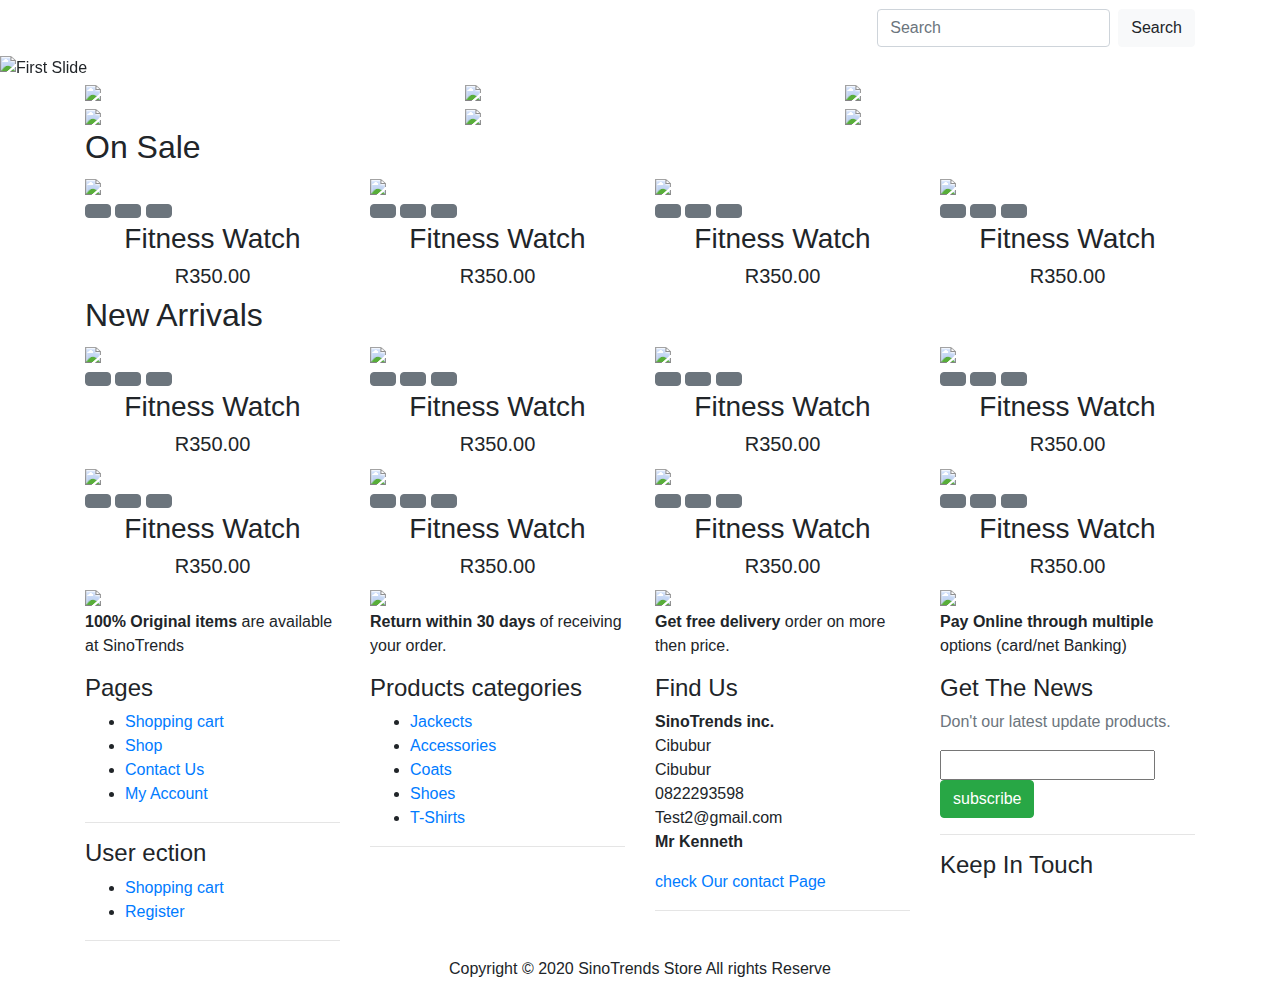
==== index.html @ 11ca4c6e "Update index.html" ====
<!DOCTYPE html>
<html lang="en">
  <head>
    <!-- Required meta tags -->
    <meta charset="utf-8" />
    <meta
      name="viewport"
      content="width=device-width, initial-scale=1, shrink-to-fit=no"
    />

    <!-- Bootstrap CSS 
    <link rel="stylesheet" href="/styles/bootstrap-337.min.css" />-->
    <script src="./js/bootstrap-337.min.js"></script>
    <script src="./js/jquery-331.min.js"></script>
    <link
      rel="stylesheet"
      href="https://stackpath.bootstrapcdn.com/bootstrap/4.5.2/css/bootstrap.min.css"
      integrity="sha384-JcKb8q3iqJ61gNV9KGb8thSsNjpSL0n8PARn9HuZOnIxN0hoP+VmmDGMN5t9UJ0Z"
      crossorigin="anonymous"
    />
    <link rel="stylesheet" href="main.css" />
    <link rel="stylesheet" href="fontawesome/css/all.css" />
    <link
      href="https://fonts.googleapis.com/css2?family=Poppins:wght@600&display=swap"
      rel="stylesheet"
    />
    <title>SinoTreds</title>
  </head>

  <body>
    <!-----Nav Bar Start---->
    <nav class="navbar navbar-expand-sm navbar-dark bg-black">
      <div class="container">
        <!--search-box End-->
        <!--Loading the logo-->
        <a href="#" class="navbar-brand">Watch Time</a>
        <button
          class="navbar-toggler"
          data-toggle="collapse"
          data-target="#navbarCollapse"
        >
          <span class="navbar-toggler-icon"></span>
        </button>

        <div class="collapse navbar-collapse" id="navbarCollapse">
          <ul class="navbar-nav mx-auto">
            <li class="nav-item active">
              <a href="#" class="nav-link">Home</a>
            </li>

            <li class="nav-item">
              <a href="#" class="nav-link">Services</a>
            </li>
            <li class="nav-item">
              <a href="#" class="nav-link">Products</a>
            </li>
            <li class="nav-item">
              <a href="#" class="nav-link">About</a>
            </li>
            <li class="nav-item">
              <a href="#" class="nav-link">Contanct</a>
            </li>
            <li class="nav-item">
              <a href="#" class="nav-link"
                ><i class="fas fa-shopping-cart fa-2x"></i>
              </a>
            </li>
          </ul>

          <!----------Start of Search Input-------->
          <form class="form-inline">
            <input
              class="form-control mr-sm-2 justify-content-end"
              type="search"
              placeholder="Search"
              aria-label="search"
            />
            <button class="btn btn-light my-sm-o" type="submit">Search</button>
          </form>
          <!----------Start of Search Input-------->
        </div>
      </div>
      <!-----Nav Bar Ends  ---->
    </nav>

    <!-----Slider start  ---->
    <div id="MagicCarousel" class="carousel slide" data-ride="carousel">
      <ol class="carousel-indicators">
        <li data-target="#MagicCarousel" data-slide-to="0" class="active"></li>
        <li data-target="#MagicCarousel" data-slide-to="1"></li>
        <li data-target="#MagicCarousel" data-slide-to="2"></li>
        <li data-target="#MagicCarousel" data-slide-to="3"></li>
        <li data-target="#MagicCarousel" data-slide-to="4"></li>
        <li data-target="#MagicCarousel" data-slide-to="5"></li>
      </ol>
      <div class="carousel-inner" role="listbox">
        <!-------Fisrt Item-------->
        <div class="carousel-item active">
          <img
            class="d-block w-100"
            src="./images/img-1.jpeg"
            alt="First Slide"
          />
          <div class="carousel-caption">
            <h3>Cinderella</h3>
            <p>(First slide)</p>
          </div>
        </div>
        <!--------Second Item-------->
        <div class="carousel-item">
          <img
            class="d-block w-100"
            src="./images/img-2.jpeg"
            alt="First Slide"
          />
          <div class="carousel-caption">
            <h3>Cinderella</h3>
            <p>(First slide)</p>
          </div>
        </div>
        <!-----Thrid slider------->
        <div class="carousel-item">
          <img
            class="d-block w-100"
            src="./images/img-3.jpeg"
            alt="First Slide"
          />
          <div class="carousel-caption">
            <h3>Cinderella</h3>
            <p>(First slide)</p>
          </div>
        </div>
        <!--------Fourth Silde-------->
        <div class="carousel-item">
          <img
            class="d-block w-100"
            src="./images/img-4.jpeg"
            alt="First Slide"
          />
          <div class="carousel-caption">
            <h3>Cinderella</h3>
            <p>(First slide)</p>
          </div>
        </div>
        
        <!--------Five Silde-------->
        <div class="carousel-item">
          <img
            class="d-block w-100"
            src="./images/isaac.jpg"
            alt="First Slide"
          />
          <div class="carousel-caption">
            <h3>Cinderella</h3>
            <p>(First slide)</p>
          </div>
        </div>
        
        <!--------Six de-------->
        <div class="carousel-item">
          <img
            class="d-block w-100"
            src="./images/buti.jpg"
            alt="First Slide"
          />
          <div class="carousel-caption">
            <h3>Cinderella</h3>
            <p>(First slide)</p>
          </div>
        </div>

        <!----------Previous Button-------->
        <a
          class="carousel-control-prev"
          href="#MagicCarousel"
          role="button"
          data-slide="prev"
        >
          <span class="carousel-control-prev-icon"></span>
          <span class="sr-only">Previous</span>
        </a>
        <!----------Next Button-------->
        <a
          class="carousel-control-next"
          href="#MagicCarousel"
          role="button"
          data-slide="next"
        >
          <span class="carousel-control-next-icon"></span>
          <span class="sr-only">Next</span>
        </a>
        <!------End of Slider button----->
      </div>
    </div>
    <!-----Slider end  ---->


        <!--------------------------Feature Categorie------>
        <section class="featured-categories">
          <div class="container">
            <div class="row">
              <div class="col-md-4">
                <img src="./images/categories1.jpg" />
              </div>
              <div class="col-md-4">
                <img src="./images/categories2.jpeg" />
              </div>
              <div class="col-md-4">
                <img src="./images/categories3.jpeg" />
              </div>
              <div class="col-md-4">
                <img src="./images/categories3.jpeg" />
              </div>
              <div class="col-md-4">
                <img src="./images/categories3.jpeg" />
              </div>
              <div class="col-md-4">
                <img src="./images/categories3.jpeg" />
              </div>
            </div>
          </div>
        </section>

        <!-------------On Sales Products Starts------------->
        <section class="on-sale">
          <div class="container">
            <div class="title-box">
              <h2>On Sale</h2>
              <!-----Products On Sales Starts------->
            </div>
            <div class="row">
              <!------- 1.second picture------->
              <div class="col-md-3">
                <div class="product-top">
                  <img src="./images/product1.jpg" />
                  <!-----Emoji Starts------->
                  <div class="overlay-right">
                    <button type="button" class="btn btn-secondary" title="Quick Shop">
                      <i class="fa fa-eye"></i>
                    </button>
                    <button type="button" class="btn btn-secondary" title="Add to Wishlist">
                      <i class="fa fa-heart"></i>
                    </button>
                    <button type="button" class="btn btn-secondary" title="Add to Cart">
                      <i class="fa fa-shopping-cart"></i>
                    </button>
                  </div>
                </div>
                <div class="product-bottom text-center">
                  <i class="fa fa-star"></i>
                  <i class="fa fa-star"></i>
                  <i class="fa fa-star"></i>
                  <i class="fa fa-star"></i>
                  <i class="fa fa-star-half"></i>
                  <h3>Fitness Watch</h3>
                  <h5>R350.00</h5>
                </div>
              </div>
              <!------- 2.second picture------->
              <div class="col-md-3">
                <div class="product-top">
                  <img src="./images/product2.jpg" />
                  <!-----Emoji Starts------->
                  <div class="overlay-right">
                    <button type="button" class="btn btn-secondary" title="Quick Shop">
                      <i class="fa fa-eye"></i>
                    </button>
                    <button type="button" class="btn btn-secondary" title="Add to Wishlist">
                      <i class="fa fa-heart"></i>
                    </button>
                    <button type="button" class="btn btn-secondary" title="Add to Cart">
                      <i class="fa fa-shopping-cart"></i>
                    </button>
                  </div>
                </div>
                <div class="product-bottom text-center">
                  <i class="fa fa-star"></i>
                  <i class="fa fa-star"></i>
                  <i class="fa fa-star"></i>
                  <i class="fa fa-star"></i>
                  <i class="fa fa-star-half"></i>
                  <h3>Fitness Watch</h3>
                  <h5>R350.00</h5>
                </div>
              </div>
              <!------- 3.second picture------->
              <div class="col-md-3">
                <div class="product-top">
                  <img src="./images/product3.jpg" />
                  <!-----Emoji Starts------->
                  <div class="overlay-right">
                    <button type="button" class="btn btn-secondary" title="Quick Shop">
                      <i class="fa fa-eye"></i>
                    </button>
                    <button type="button" class="btn btn-secondary" title="Add to Wishlist">
                      <i class="fa fa-heart"></i>
                    </button>
                    <button type="button" class="btn btn-secondary" title="Add to Cart">
                      <i class="fa fa-shopping-cart"></i>
                    </button>
                  </div>
                </div>
                <div class="product-bottom text-center">
                  <i class="fa fa-star"></i>
                  <i class="fa fa-star"></i>
                  <i class="fa fa-star"></i>
                  <i class="fa fa-star"></i>
                  <i class="fa fa-star-half"></i>
                  <h3>Fitness Watch</h3>
                  <h5>R350.00</h5>
                </div>
              </div>
              <!------- 4.second picture------->
              <div class="col-md-3">
                <div class="product-top">
                  <img src="./images/product3.jpg" />
                  <!-----Emoji Starts------->
                  <div class="overlay-right">
                    <button type="button" class="btn btn-secondary" title="Quick Shop">
                      <i class="fa fa-eye"></i>
                    </button>
                    <button type="button" class="btn btn-secondary" title="Add to Wishlist">
                      <i class="fa fa-heart"></i>
                    </button>
                    <button type="button" class="btn btn-secondary" title="Add to Cart">
                      <i class="fa fa-shopping-cart"></i>
                    </button>
                  </div>
                </div>
                <div class="product-bottom text-center">
                  <i class="fa fa-star"></i>
                  <i class="fa fa-star"></i>
                  <i class="fa fa-star"></i>
                  <i class="fa fa-star"></i>
                  <i class="fa fa-star-half"></i>
                  <h3>Fitness Watch</h3>
                  <h5>R350.00</h5>
                </div>
              </div>
            </div>
            <!-----Products On Sales Ends------->
          </div>
          <!-----Products On Sales Ends------->
    </section>

    <!----New Products Starts------->
    <section class="new-products">
      <div class="container">
        <div class="title-box">
          <h2>New Arrivals</h2>
          <!-----Products On Sales Starts------->
        </div>
        <div class="row">
          <!------- 1.second picture------->
          <div class="col-md-3">
            <div class="product-top">
              <img src="./images/product1.jpg" />
              <!-----Emoji Starts------->
              <div class="overlay-right">
                <button type="button" class="btn btn-secondary" title="Quick Shop">
                  <i class="fa fa-eye"></i>
                </button>
                <button type="button" class="btn btn-secondary" title="Add to Wishlist">
                  <i class="fa fa-heart"></i>
                </button>
                <button type="button" class="btn btn-secondary" title="Add to Cart">
                  <i class="fa fa-shopping-cart"></i>
                </button>
              </div>
            </div>
            <div class="product-bottom text-center">
              <i class="fa fa-star"></i>
              <i class="fa fa-star"></i>
              <i class="fa fa-star"></i>
              <i class="fa fa-star"></i>
              <i class="fa fa-star-half"></i>
              <h3>Fitness Watch</h3>
              <h5>R350.00</h5>
            </div>
          </div>
          <!------- 2.second picture------->
          <div class="col-md-3">
            <div class="product-top">
              <img src="./images/product2.jpg" />
              <!-----Emoji Starts------->
              <div class="overlay-right">
                <button type="button" class="btn btn-secondary" title="Quick Shop">
                  <i class="fa fa-eye"></i>
                </button>
                <button type="button" class="btn btn-secondary" title="Add to Wishlist">
                  <i class="fa fa-heart"></i>
                </button>
                <button type="button" class="btn btn-secondary" title="Add to Cart">
                  <i class="fa fa-shopping-cart"></i>
                </button>
              </div>
            </div>
            <div class="product-bottom text-center">
              <i class="fa fa-star"></i>
              <i class="fa fa-star"></i>
              <i class="fa fa-star"></i>
              <i class="fa fa-star"></i>
              <i class="fa fa-star-half"></i>
              <h3>Fitness Watch</h3>
              <h5>R350.00</h5>
            </div>
          </div>
          <!------- 3.second picture------->
          <div class="col-md-3">
            <div class="product-top">
              <img src="./images/product2.jpg" />
              <!-----Emoji Starts------->
              <div class="overlay-right">
                <button type="button" class="btn btn-secondary" title="Quick Shop">
                  <i class="fa fa-eye"></i>
                </button>
                <button type="button" class="btn btn-secondary" title="Add to Wishlist">
                  <i class="fa fa-heart"></i>
                </button>
                <button type="button" class="btn btn-secondary" title="Add to Cart">
                  <i class="fa fa-shopping-cart"></i>
                </button>
              </div>
            </div>
            <div class="product-bottom text-center">
              <i class="fa fa-star"></i>
              <i class="fa fa-star"></i>
              <i class="fa fa-star"></i>
              <i class="fa fa-star"></i>
              <i class="fa fa-star-half"></i>
              <h3>Fitness Watch</h3>
              <h5>R350.00</h5>
            </div>
          </div>
          <!------- 4.second picture------->
          <div class="col-md-3">
            <div class="product-top">
              <img src="./images/product2.jpg" />
              <!-----Emoji Starts------->
              <div class="overlay-right">
                <button type="button" class="btn btn-secondary" title="Quick Shop">
                  <i class="fa fa-eye"></i>
                </button>
                <button type="button" class="btn btn-secondary" title="Add to Wishlist">
                  <i class="fa fa-heart"></i>
                </button>
                <button type="button" class="btn btn-secondary" title="Add to Cart">
                  <i class="fa fa-shopping-cart"></i>
                </button>
              </div>
            </div>
            <div class="product-bottom text-center">
              <i class="fa fa-star"></i>
              <i class="fa fa-star"></i>
              <i class="fa fa-star"></i>
              <i class="fa fa-star"></i>
              <i class="fa fa-star-half"></i>
              <h3>Fitness Watch</h3>
              <h5>R350.00</h5>
            </div>
          </div>
          <!------- 1.second picture------->
          <div class="col-md-3">
            <div class="product-top">
              <img src="./images/product1.jpg" />
              <!-----Emoji Starts------->
              <div class="overlay-right">
                <button type="button" class="btn btn-secondary" title="Quick Shop">
                  <i class="fa fa-eye"></i>
                </button>
                <button type="button" class="btn btn-secondary" title="Add to Wishlist">
                  <i class="fa fa-heart"></i>
                </button>
                <button type="button" class="btn btn-secondary" title="Add to Cart">
                  <i class="fa fa-shopping-cart"></i>
                </button>
              </div>
            </div>
            <div class="product-bottom text-center">
              <i class="fa fa-star"></i>
              <i class="fa fa-star"></i>
              <i class="fa fa-star"></i>
              <i class="fa fa-star"></i>
              <i class="fa fa-star-half"></i>
              <h3>Fitness Watch</h3>
              <h5>R350.00</h5>
            </div>
          </div>
          <!------- 2.second picture------->
          <div class="col-md-3">
            <div class="product-top">
              <img src="./images/product2.jpg" />
              <!-----Emoji Starts------->
              <div class="overlay-right">
                <button type="button" class="btn btn-secondary" title="Quick Shop">
                  <i class="fa fa-eye"></i>
                </button>
                <button type="button" class="btn btn-secondary" title="Add to Wishlist">
                  <i class="fa fa-heart"></i>
                </button>
                <button type="button" class="btn btn-secondary" title="Add to Cart">
                  <i class="fa fa-shopping-cart"></i>
                </button>
              </div>
            </div>
            <div class="product-bottom text-center">
              <i class="fa fa-star"></i>
              <i class="fa fa-star"></i>
              <i class="fa fa-star"></i>
              <i class="fa fa-star"></i>
              <i class="fa fa-star-half"></i>
              <h3>Fitness Watch</h3>
              <h5>R350.00</h5>
            </div>
          </div>
          <!------- 3.second picture------->
          <div class="col-md-3">
            <div class="product-top">
              <img src="./images/product2.jpg" />
              <!-----Emoji Starts------->
              <div class="overlay-right">
                <button type="button" class="btn btn-secondary" title="Quick Shop">
                  <i class="fa fa-eye"></i>
                </button>
                <button type="button" class="btn btn-secondary" title="Add to Wishlist">
                  <i class="fa fa-heart"></i>
                </button>
                <button type="button" class="btn btn-secondary" title="Add to Cart">
                  <i class="fa fa-shopping-cart"></i>
                </button>
              </div>
            </div>
            <div class="product-bottom text-center">
              <i class="fa fa-star"></i>
              <i class="fa fa-star"></i>
              <i class="fa fa-star"></i>
              <i class="fa fa-star"></i>
              <i class="fa fa-star-half"></i>
              <h3>Fitness Watch</h3>
              <h5>R350.00</h5>
            </div>
          </div>
          <!------- 4.second picture------->
          <div class="col-md-3">
            <div class="product-top">
              <img src="./images/product2.jpg" />
              <!-----Emoji Starts------->
              <div class="overlay-right">
                <button type="button" class="btn btn-secondary" title="Quick Shop">
                  <i class="fa fa-eye"></i>
                </button>
                <button type="button" class="btn btn-secondary" title="Add to Wishlist">
                  <i class="fa fa-heart"></i>
                </button>
                <button type="button" class="btn btn-secondary" title="Add to Cart">
                  <i class="fa fa-shopping-cart"></i>
                </button>
              </div>
            </div>
            <div class="product-bottom text-center">
              <i class="fa fa-star"></i>
              <i class="fa fa-star"></i>
              <i class="fa fa-star"></i>
              <i class="fa fa-star"></i>
              <i class="fa fa-star-half"></i>
              <h3>Fitness Watch</h3>
              <h5>R350.00</h5>
            </div>
          </div>
        </div>
        <!-----Products On Sales Ends------->
      </div>
      <!-------------On Sales Products Ends------------->
    </section>

    <section class="website-features">
      <!------------Website features Starts---------->
    
      <div class="container">
        <div class="row">
          <div class="col-md-3 feature-box">
            <img src="./images/feature-1.png" />
            <div class="feature-text">
              <p><b>100% Original items </b>are available at SinoTrends</p>
            </div>
          </div>
          <!----------First Feature  ------->
          <div class="col-md-3 feature-box">
            <img class="img-rounded"src="./images/feature-2.png" />
            <div class="feature-text">
              <p><b>Return within 30 days </b> of receiving your order.</p>
            </div>
          </div>
          <!----------Second Feature  ------->
          <div class="col-md-3 feature-box">
          <img src="./images/feature-3.png" />
            <div class="feature-text">
              <p><b>Get free delivery</b> order on more then price.</p>
            </div>
          </div>
          <!----------Third Feature  ------->
          <div class="col-md-3 feature-box">
            <img src="./images/feature-4.png" />
            <div class="feature-text">
              <p>
                <b>Pay Online through multiple </b>options (card/net Banking)
              </p>
            </div>
          </div>
          <!----------Fourth Feature  ------->
        </div>
      </div>
    </section>

    <!----------Footer Starts -------->
    <section class="footer">
      <div class="container tex-center">
        <div class="row">
    
          <!----First colomb------->
          <div class="col-ms-6 col-md-3">
            <h4>Pages</h4>
            <ul>
              <li><a href="cart.html">Shopping cart</a></li>
              <li><a href="contact.html">Shop</a></li>
              <li><a href="shop.html">Contact Us</a></li>
              <li><a href="checkout.html">My Account</a> </li>
    
            </ul>
    
            <hr>
    
            <!----Second element start------>
            <h4>User ection</h4>
            <ul>
              <li><a href="checkout.html">Shopping cart</a></li>
              <li><a href="customer_register.html">Register</a></li>
            </ul>
            <hr class="hidden-md hidden-lg hidden-sm">
          </div>
          <!----Second colomn------->
          <div class="col-ms-6 col-md-3">
            <!------Products Categories start-->
            <h4>Products categories</h4>
            <ul>
              <li><a href="#">Jackects</a></li>
              <li><a href="#">Accessories</a></li>
              <li><a href="#">Coats</a></li>
              <li><a href="#">Shoes</a></li>
              <li><a href="#">T-Shirts</a></li>
            </ul>
            <hr class="hidden-md hidden-lg">
          </div>
          <!----Thridth colomn------->
          <div class="col-ms-6 col-md-3">
            <h4>Find Us</h4>
            <p>
              <strong>SinoTrends inc.</strong>
              <br />Cibubur
              <br />Cibubur
              <br />0822293598
              <br />Test2@gmail.com
              <br /><strong>Mr Kenneth</strong>
            </p>
    
            <a href="contact.html">check Our contact Page</a>
            <hr class="hidden-md hidden-lg">
          </div>
          <div class="col-ms-6 col-md-3">
            <h4>Get The News</h4>
            <p class="text-muted">
              Don't our latest update products.
            </p>
    
            <form action="" method="POST">
              <div class="input-group">
                <input type="text" class="form-control1" name="email">
                <span class="input-group-btn">
                  <input type="submit" value="subscribe" class="btn btn-success">
                </span>
              </div>
            </form>
            <hr>
    
            <h4>Keep In Touch</h4>
            <p class="social">
              <a href="#" class="fa fa-envelope"></a>
              <a href="#" class="fa fa-envelope"></a>
              <a href="#" class="fa fa-envelope"></a>
              <a href="#" class="fa fa-envelope"></a>
            </p>
          </div>
        </div>
      </div>
      <!----------Footer Ends -------->
    </section>
<div id="copyright">
  <!----------Copyrights Start here---------->
  <div class="container">
    <div class="row">
      <div class="col-md-12 text-center">
        <p>Copyright &copy; 2020 SinoTrends Store All rights Reserve</p>
      </div>


    </div>
  </div>
</div>
<!----------Copyrights End here---------->

    <!-- Optional JavaScript -->
    <!-- jQuery first, then Popper.js, then Bootstrap JS 
    <script src="./js/bootstrap-337.min.js"></script>
    <script src="./js/jquery-331.min.js"></script>-->
    <script src="https://code.jquery.com/jquery-3.5.1.slim.min.js"></script>
    <script src="https://cdn.jsdelivr.net/npm/popper.js@1.16.1/dist/umd/popper.min.js"></script>
    <script src="https://stackpath.bootstrapcdn.com/bootstrap/4.5.2/js/bootstrap.min.js"></script>
  </body>
</html>
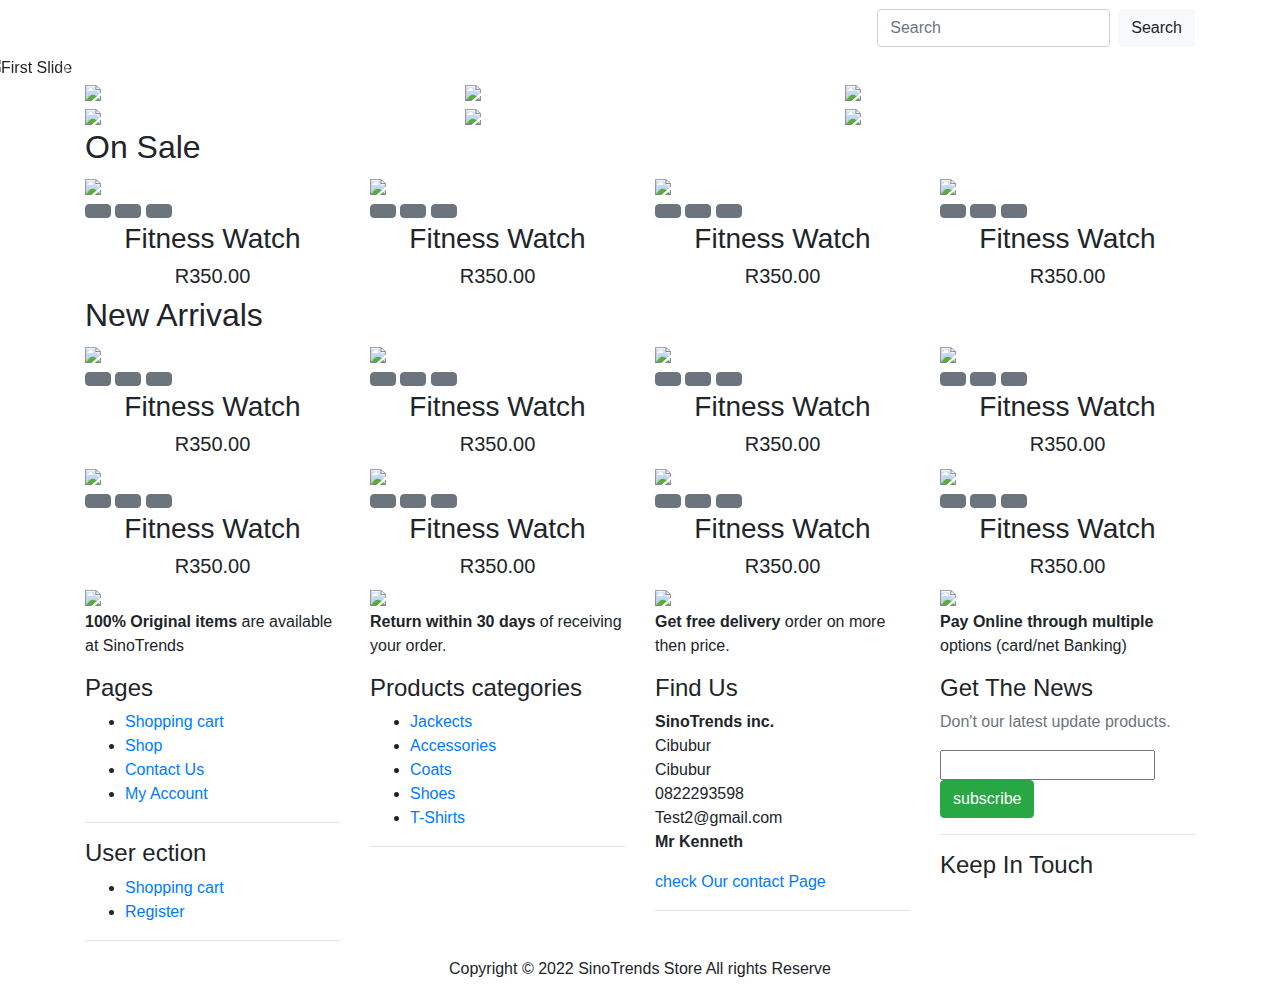
==== commit 74b21e10: "Update index.html" ====
--- a/index.html
+++ b/index.html
@@ -82,7 +82,10 @@
       </div>
       <!-----Nav Bar Ends  ---->
     </nav>
-
+    <!----start of the container--->
+  <div class="Container">
+    <!----start of the row--->
+    <div class="row">
     <!-----Slider start  ---->
     <div id="MagicCarousel" class="carousel slide" data-ride="carousel">
       <ol class="carousel-indicators">
@@ -111,7 +114,7 @@
           <img
             class="d-block w-100"
             src="./images/img-2.jpeg"
-            alt="First Slide"
+            alt="Second Slide"
           />
           <div class="carousel-caption">
             <h3>Cinderella</h3>
@@ -127,7 +130,7 @@
           />
           <div class="carousel-caption">
             <h3>Cinderella</h3>
-            <p>(First slide)</p>
+            <p>(Thridslide)</p>
           </div>
         </div>
         <!--------Fourth Silde-------->
@@ -139,7 +142,7 @@
           />
           <div class="carousel-caption">
             <h3>Cinderella</h3>
-            <p>(First slide)</p>
+            <p>(Fourth slide)</p>
           </div>
         </div>
         
@@ -148,11 +151,11 @@
           <img
             class="d-block w-100"
             src="./images/isaac.jpg"
-            alt="First Slide"
+            alt="Five Slide"
           />
           <div class="carousel-caption">
-            <h3>Cinderella</h3>
-            <p>(First slide)</p>
+            <h3>Always Angry</h3>
+            <p>(Five slide)</p>
           </div>
         </div>
         
@@ -161,11 +164,11 @@
           <img
             class="d-block w-100"
             src="./images/buti.jpg"
-            alt="First Slide"
+            alt="Six Slide"
           />
           <div class="carousel-caption">
-            <h3>Cinderella</h3>
-            <p>(First slide)</p>
+            <h3>Money Spender</h3>
+            <p>(Six  slide)</p>
           </div>
         </div>
 
@@ -193,6 +196,10 @@
       </div>
     </div>
     <!-----Slider end  ---->
+    </div>
+    <!----End of the row--->
+    </div>
+     <!----End of the container-->
 
 
         <!--------------------------Feature Categorie------>
@@ -699,7 +706,7 @@
   <div class="container">
     <div class="row">
       <div class="col-md-12 text-center">
-        <p>Copyright &copy; 2020 SinoTrends Store All rights Reserve</p>
+        <p>Copyright &copy; 2022 SinoTrends Store All rights Reserve</p>
       </div>
 
 
